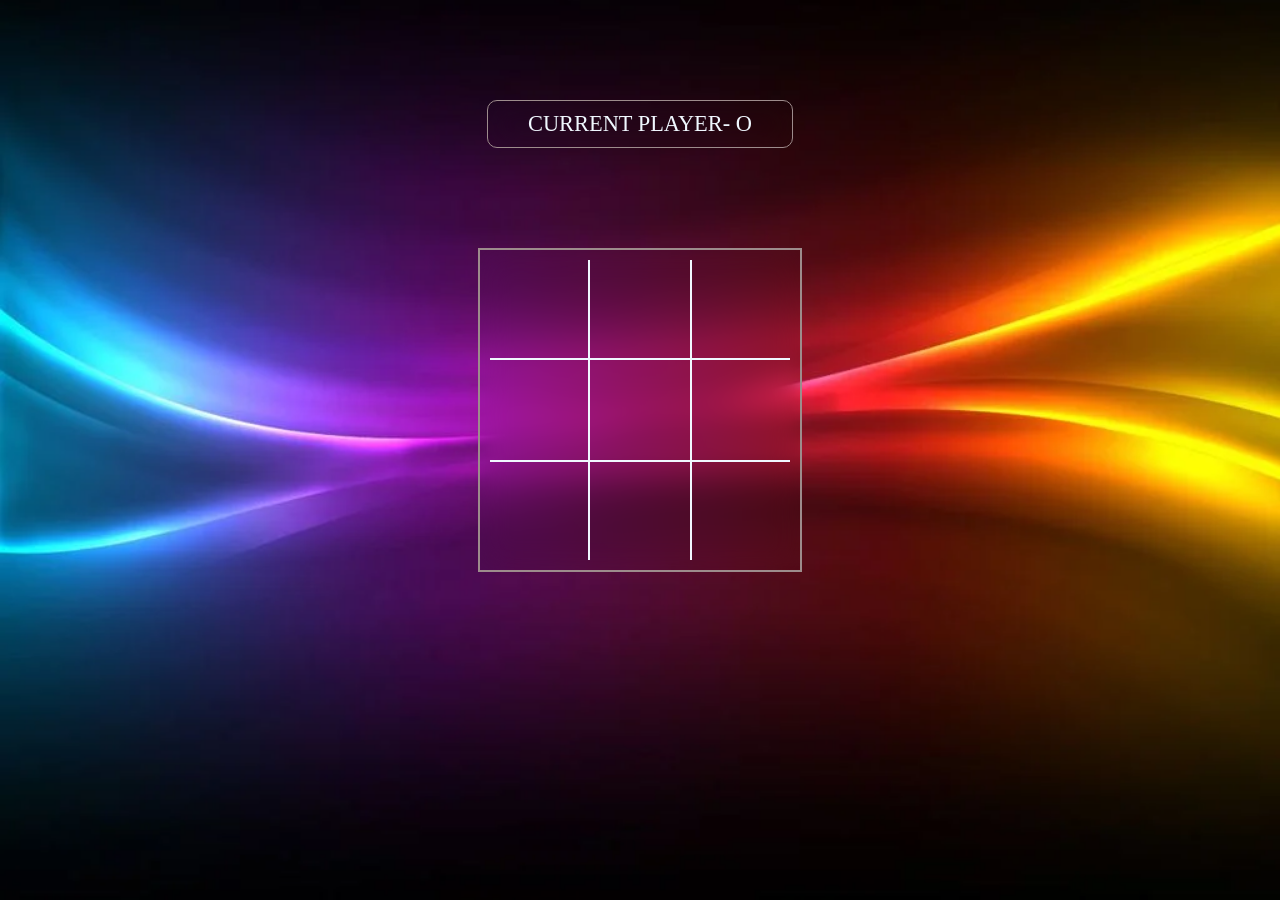
==== index.html @ 0dbc3e61 "Rename p3.html to index.html" ====
<!DOCTYPE html>
<html lang="en">
<head>
    <meta charset="UTF-8">
    <meta http-equiv="X-UA-Compatible" content="IE=edge">
    <meta name="viewport" content="width=device-width, initial-scale=1.0">
    <title>Document</title>

    <link rel="stylesheet" href="p3.css">
    
</head>
<body>
    <div class="wrapper">

        <div class="heading"></div>

        <div class="gameplay">
            <div class="box box1"></div>
            <div class="box box2"></div>
            <div class="box box3"></div>
            <div class="box box4"></div>
            <div class="box box5"></div>
            <div class="box box6"></div>
            <div class="box box7"></div>
            <div class="box box8"></div>
            <div class="box box9"></div>
        </div>
        
        
        <div>
            <button class="new-game">NEW GANE</button>
        </div>
    </div>


    <!-- <script src="p3.js"></script> -->
    <script src="p3com.js"></script>
</body>
</html>
---- p3.css ----
*{
    margin: 0%;
    padding: 0%;
    box-sizing: border-box;
}

.wrapper{
    background: url(2309465.webp) no-repeat center/cover;
    width: 100vw;
    height: 100vh;
    display: flex;
    flex-direction: column;
    align-items: center;
    padding-top: 100px;
}

.heading{
    font-size: 1.4rem;
    text-align: center;
    padding: 10px 40px;
    backdrop-filter: blur(15px);
    border: 1px solid rgb(157, 140, 140);
    border-radius: 10px;
    color: aliceblue;
   
}

.gameplay{
    margin-top: 100px;
    display: grid;
    grid-template-columns: repeat(3,1fr);
    backdrop-filter: blur(15px);
    border: 2px solid rgb(157, 140, 140);
    padding: 10px;
    
}

.box{
    width: 100px;
    height: 100px;
    padding: 20px;
    color: aliceblue;
    text-align: center;
    font-size: 3rem;
    cursor: pointer;
}

.box1{
    border-right: 2px solid aliceblue;
    border-bottom: 2px solid aliceblue;
}

.box2{
    border-bottom: 2px solid aliceblue;
}
.box3{
    border-left: 2px solid aliceblue;
    border-bottom: 2px solid aliceblue;
}

.box4{
    border-right: 2px solid aliceblue;
}

.box6{
    border-left: 2px solid aliceblue;
}

.box7{
    border-right: 2px solid aliceblue;
    border-top: 2px solid aliceblue;
}
.box8{
    border-top: 2px solid aliceblue;
}
.box9{
    border-left: 2px solid aliceblue;
    border-top: 2px solid aliceblue;
}

button{
    all: unset;
    background: transparent;
    backdrop-filter: blur(15px);
    border: 1px solid rgb(157, 140, 140);
    padding: 10px 20px;
    border-radius: 10px;
    color: aliceblue;
    margin-top: 50px;
    cursor: pointer;
    display: none;
}

button:hover{
    border: 3px solid rgb(0, 0, 0);
    background: aliceblue;
    color: black;
    
}

.startnewgame{
    display: flex;
}
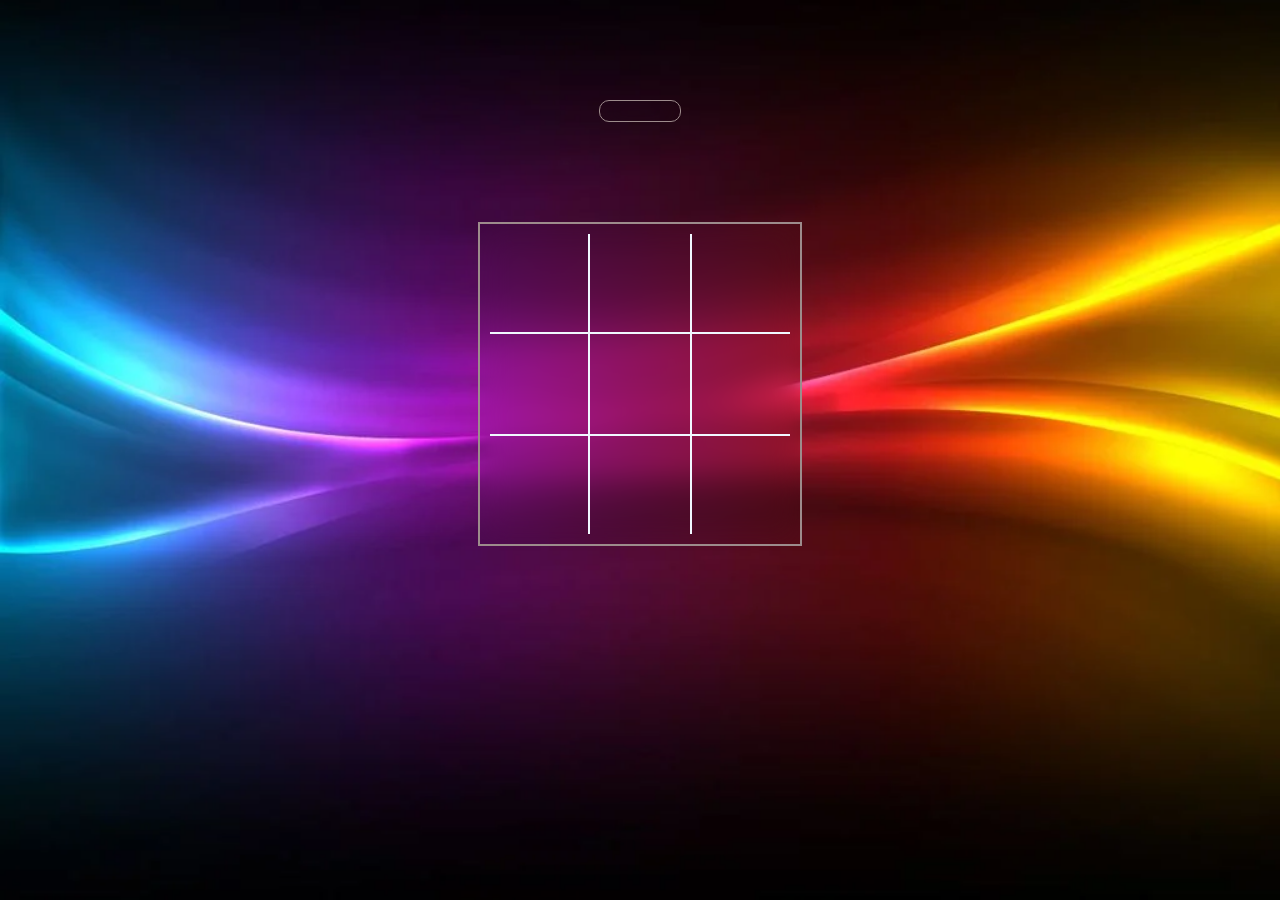
==== commit 718f2663: "Update index.html" ====
--- a/index.html
+++ b/index.html
@@ -13,6 +13,11 @@
     <div class="wrapper">
 
         <div class="heading"></div>
+
+        <div>
+            <button onclick="loadGame('p3.js')">2 PLAYER MODE</button>
+            <button onclick="loadGame('p3com.js')">COMPUTER MODE</button>
+        </div>
 
         <div class="gameplay">
             <div class="box box1"></div>
@@ -32,8 +37,12 @@
         </div>
     </div>
 
-
-    <!-- <script src="p3.js"></script> -->
-    <script src="p3com.js"></script>
+    <script>
+        function loadGame(file) {
+            const script = document.createElement('script');
+            script.src = file;
+            document.body.appendChild(script);
+        }
+    </script>
 </body>
 </html>
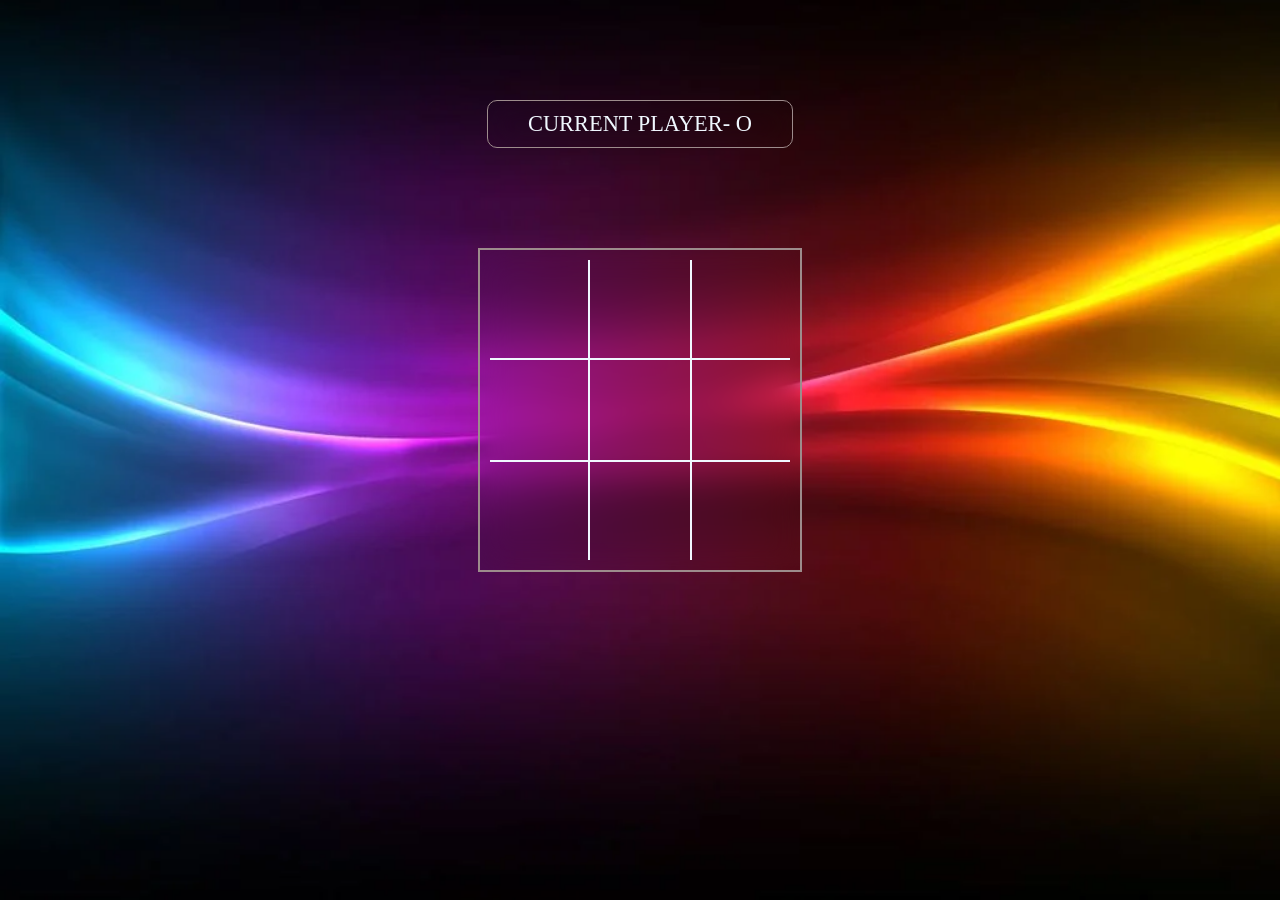
==== commit ace58526: "Update index.html" ====
--- a/index.html
+++ b/index.html
@@ -13,11 +13,6 @@
     <div class="wrapper">
 
         <div class="heading"></div>
-
-        <div>
-            <button onclick="loadGame('p3.js')">2 PLAYER MODE</button>
-            <button onclick="loadGame('p3com.js')">COMPUTER MODE</button>
-        </div>
 
         <div class="gameplay">
             <div class="box box1"></div>
@@ -37,12 +32,8 @@
         </div>
     </div>
 
-    <script>
-        function loadGame(file) {
-            const script = document.createElement('script');
-            script.src = file;
-            document.body.appendChild(script);
-        }
-    </script>
+
+    <!-- <script src="p3.js"></script> -->
+    <script src="p3com.js"></script>
 </body>
 </html>
